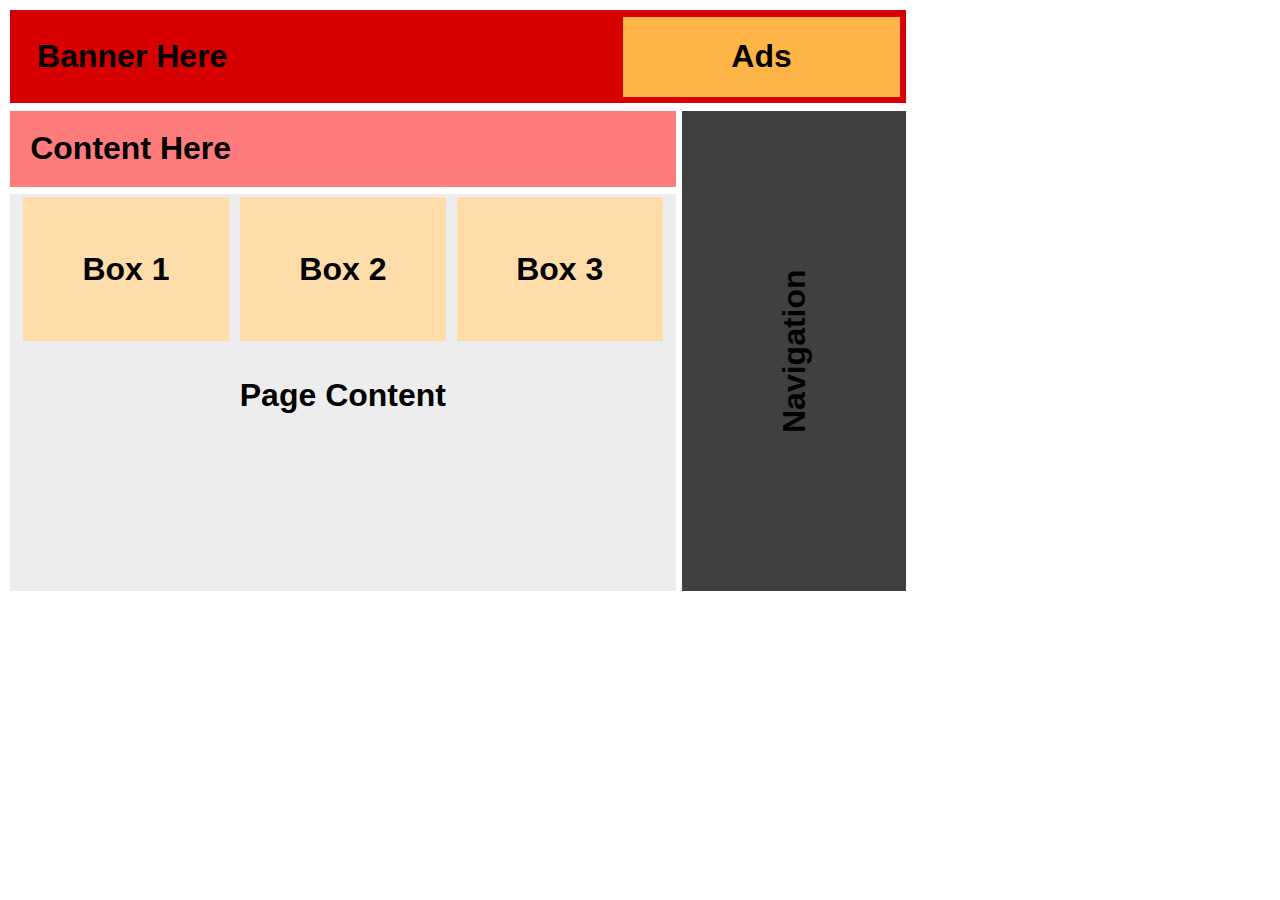
==== layout-boxes/index.html @ 9ea32c8f "[Update] Add page layout with boxes exercise" ====
<!DOCTYPE html>
<html lang="en">

<head>
    <meta charset="UTF-8">
    <meta name="viewport" content="width=device-width, initial-scale=1.0">
    <link rel="stylesheet" href="style.css">
    <title>Boxes</title>
</head>

<body>
    <header>
        <h1 class="content">Banner Here</h1>
        <section>
            <h1>Ads</h1>
        </section>
    </header>

    <div>
        <main>
            <header>
                <h1 class="content">Content Here</h1>
            </header>

            <article>
                <header>
                    <section>
                        <h1>Box 1</h1>
                    </section>

                    <section>
                        <h1>Box 2</h1>
                    </section>

                    <section>
                        <h1>Box 3</h1>
                    </section>
                </header>

                <h1>Page Content</h1>
            </article>
        </main>

        <aside>
            <h1 class="content">Navigation</h1>
        </aside>
    </div>
</body>

</html>
---- layout-boxes/style.css ----
body {
  margin: 0.8%;
  width: 70%;
}

h1 {
  margin: 0;
  font-size: 32px;
  font-family: "Lucida Sans", "Lucida Sans Regular", "Lucida Grande",
    "Lucida Sans Unicode", Geneva, Verdana, sans-serif;
}

.box {
  margin: 0.3em;
}

.content {
  padding: 3%;
}

body > header {
  background-color: #d60000;
  display: table;
  width: 100%;
  margin: 0 0 0.8% 0;
}

body > header > h1 {
  display: table-cell;
  vertical-align: middle;
}

body > header > section {
  background-color: #ffb448;
  padding: 10% 50%;
  float: right;
  margin: 3%;
}

body > div {
  height: 30rem;
}

body > div > main {
  width: 75%;
  height: 100%;
  float: left;
  overflow: hidden;
}

body > div > main > header {
  background-color: #ff7c7c;
  margin: 0 1% 1% 0;
}

body > div > main > article {
  background-color: #ededed;
  text-align: center;
  height: 100%;
  margin: 0 1% 0 0;
}

body > div > main > article > header > section {
  background-color: #ffddaa;
  display: inline-block;
  padding: 8% 0;
  margin: 0.5%;
  width: 31%;
}

body > div > main > article > h1 {
  padding: 5% 0 0 0;
}

body > div > aside {
  width: 25%;
  height: 100%;
  float: right;
  background-color: #404040;
  display: table;
  writing-mode: vertical-rl;
}

body > div > aside > h1 {
  display: table-cell;
  vertical-align: middle;
  transform: rotate(180deg);
  text-align: center;
}
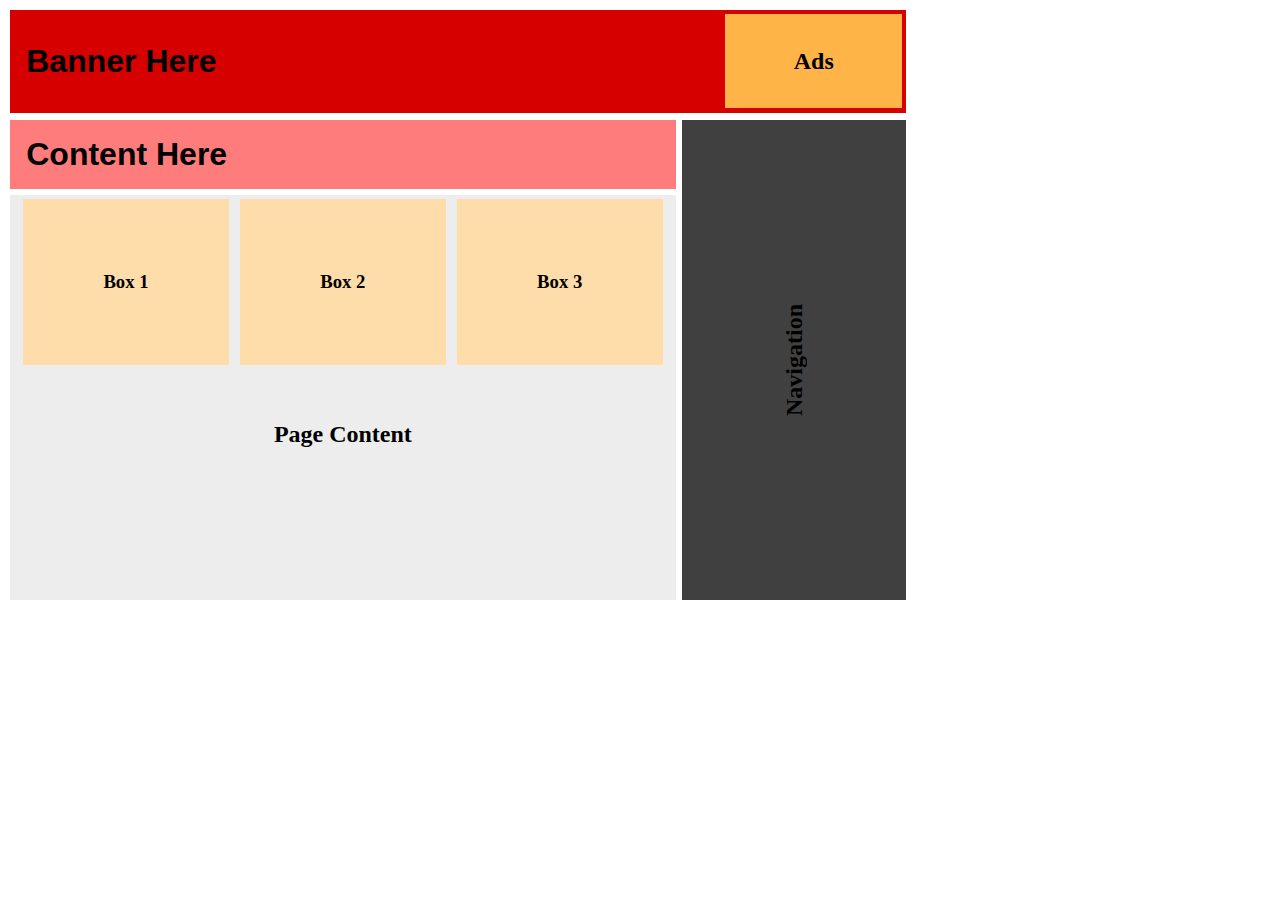
==== commit aee62a9d: "[Update] Fix HTML structure after validating it" ====
--- a/layout-boxes/index.html
+++ b/layout-boxes/index.html
@@ -12,7 +12,7 @@
     <header>
         <h1 class="content">Banner Here</h1>
         <section>
-            <h1>Ads</h1>
+            <h2>Ads</h2>
         </section>
     </header>
 
@@ -25,24 +25,24 @@
             <article>
                 <header>
                     <section>
-                        <h1>Box 1</h1>
+                        <h3>Box 1</h3>
                     </section>
 
                     <section>
-                        <h1>Box 2</h1>
+                        <h3>Box 2</h3>
                     </section>
 
                     <section>
-                        <h1>Box 3</h1>
+                        <h3>Box 3</h3>
                     </section>
                 </header>
 
-                <h1>Page Content</h1>
+                <h2>Page Content</h2>
             </article>
         </main>
 
         <aside>
-            <h1 class="content">Navigation</h1>
+            <h2>Navigation</h2>
         </aside>
     </div>
 </body>
--- a/layout-boxes/style.css
+++ b/layout-boxes/style.css
@@ -15,7 +15,7 @@
 }
 
 .content {
-  padding: 3%;
+  padding: 0.5em;
 }
 
 body > header {
@@ -68,7 +68,7 @@
   width: 31%;
 }
 
-body > div > main > article > h1 {
+body > div > main > article > h2 {
   padding: 5% 0 0 0;
 }
 
@@ -81,7 +81,7 @@
   writing-mode: vertical-rl;
 }
 
-body > div > aside > h1 {
+body > div > aside > h2 {
   display: table-cell;
   vertical-align: middle;
   transform: rotate(180deg);
